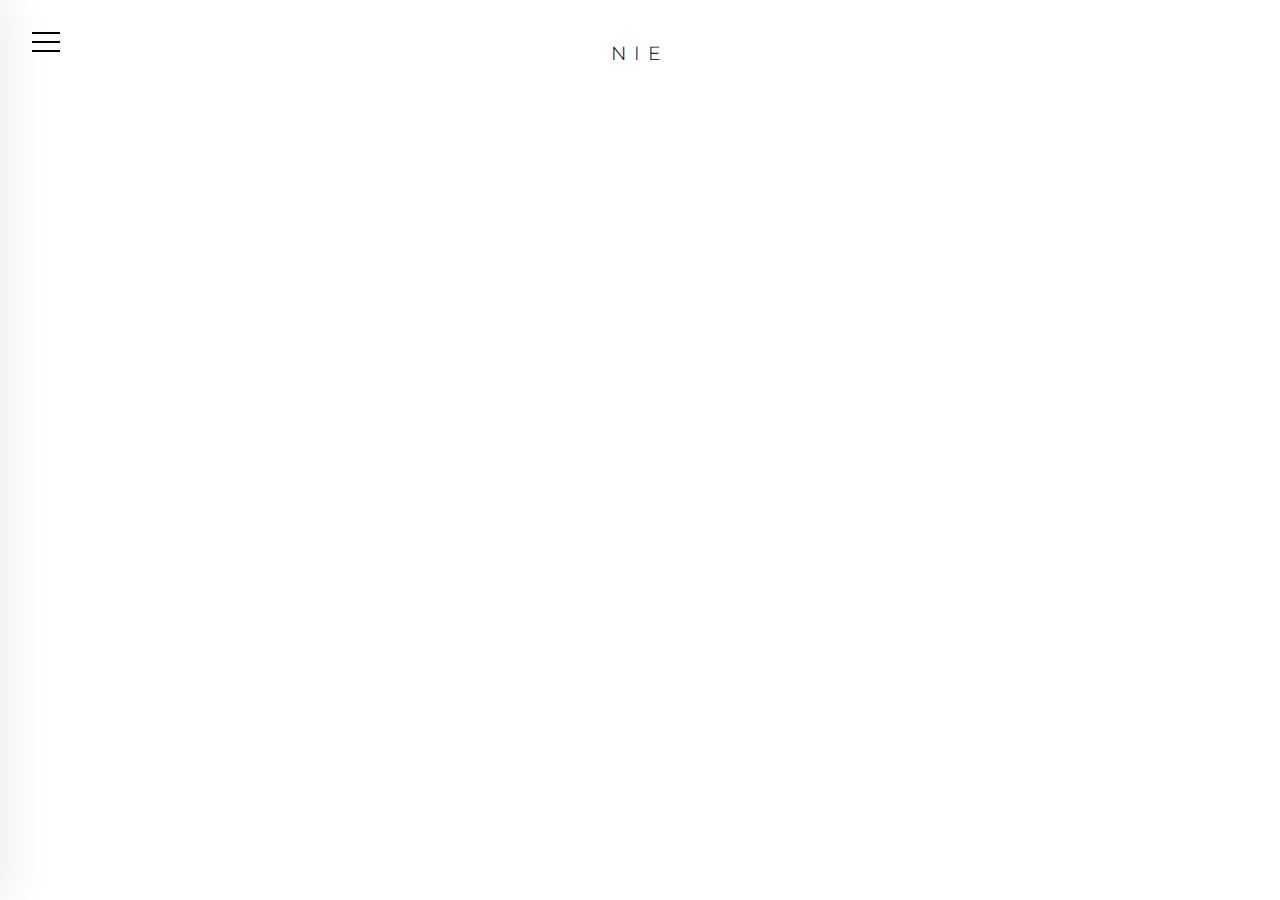
==== index.html @ 6de10604 "Add files via upload" ====
<!DOCTYPE html>
<html lang="en">
<head>
    <meta charset="UTF-8">
    <meta name="viewport" content="width=device-width, initial-scale=1.0">
    <title>NIE</title>
    <link rel="stylesheet" href="styles.css">
    <link rel="preconnect" href="https://fonts.googleapis.com">
    <link rel="preconnect" href="https://fonts.gstatic.com" crossorigin>
    <link href="https://fonts.googleapis.com/css2?family=Montserrat:wght@200;300;400&display=swap" rel="stylesheet">
</head>
<body class="home-page">
    <div class="burger-menu">
        <div class="burger-icon">
            <span></span>
            <span></span>
            <span></span>
        </div>
    </div>

    <nav class="side-menu">
        <div class="menu-items">
            <a href="index.html" class="active">Home</a>
            <a href="products.html">Collection</a>
            <a href="contact.html">Contact</a>
        </div>
    </nav>

    <main class="landing">
        <div class="brand">
            <h1>NIE</h1>
            <p>Curated Essentials</p>
            <a href="products.html" class="view-collection">View Collection</a>
        </div>
    </main>

    <div class="page-title">NIE</div>

    <script src="navigation.js"></script>
    <script src="cursor.js"></script>
</body>
</html>
---- styles.css ----
/* Base Styles */
:root {
    --background-color: #ffffff;
    --text-color: #000000;
    --grey-light: #f8f8f8;
    --grey-medium: #e0e0e0;
    --grey-dark: #333333;
    --transition: all 0.3s cubic-bezier(0.4, 0, 0.2, 1);
    --spacing: clamp(1rem, 5vw, 2rem);
    --header-height: 60px;
}

* {
    margin: 0;
    padding: 0;
    box-sizing: border-box;
}

body {
    font-family: 'Montserrat', sans-serif;
    line-height: 1.6;
    background-color: var(--background-color);
    color: var(--text-color);
    overflow-x: hidden;
}

/* Burger Menu */
.burger-menu {
    position: fixed;
    top: 1.5rem;
    left: 1.5rem;
    z-index: 1000;
    mix-blend-mode: difference;
    padding: 0.5rem;
}

.burger-icon {
    width: 28px;
    height: 20px;
    position: relative;
    cursor: pointer;
}

.burger-icon span {
    display: block;
    position: absolute;
    height: 2px;
    width: 100%;
    background: #fff;
    transition: var(--transition);
}

.burger-icon span:first-child { top: 0; }
.burger-icon span:nth-child(2) { top: 9px; }
.burger-icon span:last-child { bottom: 0; }

.burger-icon.active span:first-child {
    transform: rotate(45deg) translate(6px, 6px);
}

.burger-icon.active span:nth-child(2) {
    opacity: 0;
}

.burger-icon.active span:last-child {
    transform: rotate(-45deg) translate(6px, -6px);
}

/* Side Menu */
.side-menu {
    position: fixed;
    left: 0;
    top: 0;
    width: min(100vw, 300px);
    height: 100vh;
    background: var(--background-color);
    padding: calc(var(--header-height) + var(--spacing)) var(--spacing) var(--spacing);
    transform: translateX(-100%);
    transition: var(--transition);
    z-index: 999;
    box-shadow: 0 0 50px rgba(0,0,0,0.1);
}

.side-menu.active {
    transform: translateX(0);
    box-shadow: 0 0 50px rgba(0,0,0,0.1);
}

.menu-items {
    display: flex;
    flex-direction: column;
    gap: calc(var(--spacing) * 1.5);
}

.menu-items a {
    text-decoration: none;
    color: var(--text-color);
    font-size: 1rem;
    font-weight: 300;
    letter-spacing: 2px;
    text-transform: uppercase;
    transition: var(--transition);
    opacity: 0.7;
}

.menu-items a:hover,
.menu-items a.active {
    opacity: 1;
    padding-left: 10px;
}

/* Landing Page */
.landing {
    height: 100vh;
    display: flex;
    align-items: center;
    padding-left: 15vw;
    position: relative;
}

.brand {
    position: relative;
}

.brand h1 {
    font-size: clamp(3rem, 15vw, 8rem);
    font-weight: 200;
    letter-spacing: 0.5rem;
    margin-bottom: 1rem;
    line-height: 1;
}

.brand p {
    font-size: clamp(0.875rem, 2vw, 1rem);
    letter-spacing: 0.25rem;
    color: var(--grey-dark);
    font-weight: 300;
    text-transform: uppercase;
}

/* Products Grid */
.products-grid {
    max-width: 1800px;
    margin: 0 auto;
    padding: var(--spacing);
    display: grid;
    grid-template-columns: repeat(auto-fill, minmax(280px, 1fr));
    gap: 2rem;
}

.product-card {
    background: var(--grey-light);
    overflow: hidden;
    transition: var(--transition);
    position: relative;
}

.product-card img {
    width: 100%;
    aspect-ratio: 1;
    object-fit: cover;
    transition: var(--transition);
}

.product-card:hover img {
    transform: scale(1.05);
}

.product-info {
    padding: calc(var(--spacing) * 0.75);
    background: var(--background-color);
    display: flex;
    justify-content: space-between;
    align-items: flex-start;
}

.product-info h3 {
    font-weight: 300;
    font-size: 0.875rem;
    color: var(--text-color);
    margin-bottom: 0.5rem;
    line-height: 1.4;
}

.price-info {
    text-align: right;
}

.price {
    font-weight: 400;
    letter-spacing: 1px;
    display: block;
    margin-bottom: 0.25rem;
}

.sold {
    color: var(--grey-dark);
    font-size: 0.75rem;
    font-weight: 300;
}

/* Loading & Error States */
.loading,
.error {
    text-align: center;
    padding: calc(var(--spacing) * 2);
    color: var(--grey-dark);
    font-weight: 300;
    letter-spacing: 1px;
}

.error-link {
    display: inline-block;
    margin-top: var(--spacing);
    padding: 0.8rem 2rem;
    background: var(--text-color);
    color: var(--background-color);
    text-decoration: none;
    font-weight: 400;
    letter-spacing: 1px;
    transition: var(--transition);
}

.error-link:hover {
    opacity: 0.8;
}

/* Mobile Styles */
@media (max-width: 768px) {
    :root {
        --header-height: 50px;
        --spacing: 0.75rem;
    }

    .products-grid {
        grid-template-columns: repeat(2, 1fr);
        gap: var(--spacing);
        padding: var(--spacing);
        width: 100%;
    }

    .product-card {
        width: 100%;
    }

    .product-info {
        padding: 0.75rem;
    }

    .product-info h3 {
        font-size: 0.75rem;
        margin-bottom: 0.25rem;
    }

    .price {
        font-size: 0.8rem;
    }

    .sold {
        font-size: 0.65rem;
    }
}

@media (max-width: 480px) {
    :root {
        --spacing: 0.5rem;
    }

    .products-grid {
        padding: var(--spacing);
        gap: var(--spacing);
    }

    .product-info {
        padding: 0.5rem;
    }

    /* Keep two columns even on smallest screens */
    .products-grid {
        grid-template-columns: repeat(2, 1fr);
    }
}

/* Add this to ensure full width on iOS devices */
@supports (-webkit-touch-callout: none) {
    .products-grid {
        width: 100%;
        max-width: 100%;
    }
}

/* Collection Page Styles */
.collection-page {
    min-height: 100vh;
    padding-top: calc(var(--header-height) + var(--spacing) * 2);
}

.products-grid {
    max-width: 1800px;
    margin: 0 auto;
    padding: var(--spacing);
    display: grid;
    grid-template-columns: repeat(auto-fill, minmax(280px, 1fr));
    gap: 2rem;
}

.product-card {
    background: var(--background-color);
    transition: var(--transition);
    display: flex;
    flex-direction: column;
}

.product-card a {
    text-decoration: none;
    color: inherit;
    display: flex;
    flex-direction: column;
    height: 100%;
}

.product-card img {
    width: 100%;
    aspect-ratio: 1;
    object-fit: cover;
    display: block;
}

.product-info {
    padding: 1.25rem;
    display: flex;
    justify-content: space-between;
    align-items: flex-start;
    gap: 1rem;
    border-top: 1px solid var(--grey-light);
    flex: 1;
}

.product-details {
    flex: 1;
    min-width: 0; /* Prevents text overflow */
}

.product-info h3 {
    font-weight: 300;
    font-size: 0.9rem;
    margin-bottom: 0.5rem;
    line-height: 1.4;
    overflow: hidden;
    text-overflow: ellipsis;
    display: -webkit-box;
    -webkit-line-clamp: 2;
    line-clamp: 2;
    -webkit-box-orient: vertical;
}

.price-info {
    text-align: right;
    white-space: nowrap;
}

.price {
    font-weight: 400;
    display: block;
    margin-bottom: 0.25rem;
}

.sold {
    color: var(--grey-dark);
    font-size: 0.75rem;
}

/* Contact Page Styles */
.contact-page {
    min-height: 100vh;
    display: flex;
    align-items: center;
    justify-content: center;
    padding: calc(var(--header-height) * 2) var(--spacing) var(--spacing);
}

.contact-content {
    max-width: 800px;
    width: 100%;
    text-align: center;
}

.contact-content h1 {
    font-size: clamp(1.5rem, 5vw, 2.5rem);
    font-weight: 200;
    letter-spacing: 0.5rem;
    margin-bottom: clamp(2rem, 8vw, 4rem);
    text-transform: uppercase;
}

.contact-methods {
    display: grid;
    grid-template-columns: repeat(auto-fit, minmax(250px, 1fr));
    gap: clamp(1.5rem, 5vw, 2.5rem);
    padding: 0 var(--spacing);
}

.contact-method {
    padding: clamp(1.5rem, 5vw, 2.5rem);
    background: var(--grey-light);
    transition: var(--transition);
    border-radius: 2px;
    transition: transform 0.3s ease, background-color 0.3s ease;
}

.contact-method:hover {
    transform: translateY(-5px);
    box-shadow: 0 5px 15px rgba(0,0,0,0.1);
    background-color: var(--grey-medium);
}

.contact-method h2 {
    font-size: 1.2rem;
    font-weight: 300;
    margin-bottom: 1rem;
    letter-spacing: 2px;
}

.contact-method p {
    font-size: 1.1rem;
    color: var(--grey-dark);
    font-weight: 400;
}

.store-link {
    display: inline-block;
    padding: 0.8rem 2rem;
    background: var(--text-color);
    color: var(--background-color);
    text-decoration: none;
    font-weight: 300;
    letter-spacing: 1px;
    transition: var(--transition);
    position: relative;
    overflow: hidden;
}

.store-link::after {
    content: '';
    position: absolute;
    bottom: 0;
    left: 0;
    width: 100%;
    height: 1px;
    background-color: currentColor;
    transform: scaleX(0);
    transform-origin: right;
    transition: transform 0.3s ease;
}

.store-link:hover::after {
    transform: scaleX(1);
    transform-origin: left;
}

.store-link:hover {
    opacity: 0.8;
    transform: translateY(-2px);
}

/* Touch Device Optimizations */
@media (hover: none) {
    .product-card:hover {
        transform: none;
        box-shadow: none;
    }

    .contact-method:hover {
        transform: none;
        box-shadow: none;
    }

    .store-link:hover {
        transform: none;
    }

    .custom-cursor {
        display: none;
    }
}

/* Page Titles */
.page-title {
    position: fixed;
    top: calc(var(--header-height) / 2);
    left: 50%;
    transform: translateX(-50%);
    font-size: 1.2rem;
    font-weight: 300;
    letter-spacing: 0.5rem;
    text-transform: uppercase;
    color: var(--text-color);
    background-color: var(--background-color);
    padding: 0.5rem 1rem;
    z-index: 100;
    pointer-events: none;
}

/* Subtle hover effects */
.product-card {
    transition: transform 0.3s ease, opacity 0.3s ease;
}

.product-card:hover {
    opacity: 0.95;
}

.product-card img {
    transition: transform 0.5s ease;
}

.product-card:hover img {
    transform: scale(1.03);
}

/* Add smooth page transitions */
main {
    opacity: 0;
    animation: fadeIn 0.5s ease forwards;
}

@keyframes fadeIn {
    from { opacity: 0; transform: translateY(10px); }
    to { opacity: 1; transform: translateY(0); }
}

.view-collection {
    display: inline-block;
    margin-top: 2rem;
    padding: 1rem 2rem;
    border: 1px solid var(--text-color);
    color: var(--text-color);
    text-decoration: none;
    text-transform: uppercase;
    letter-spacing: 2px;
    font-size: 0.9rem;
    font-weight: 300;
    transition: var(--transition);
}

.view-collection:hover {
    background-color: var(--text-color);
    color: var(--background-color);
}

@media (max-width: 768px) {
    .view-collection {
        padding: 0.8rem 1.5rem;
        font-size: 0.8rem;
        margin-top: 1.5rem;
    }
}
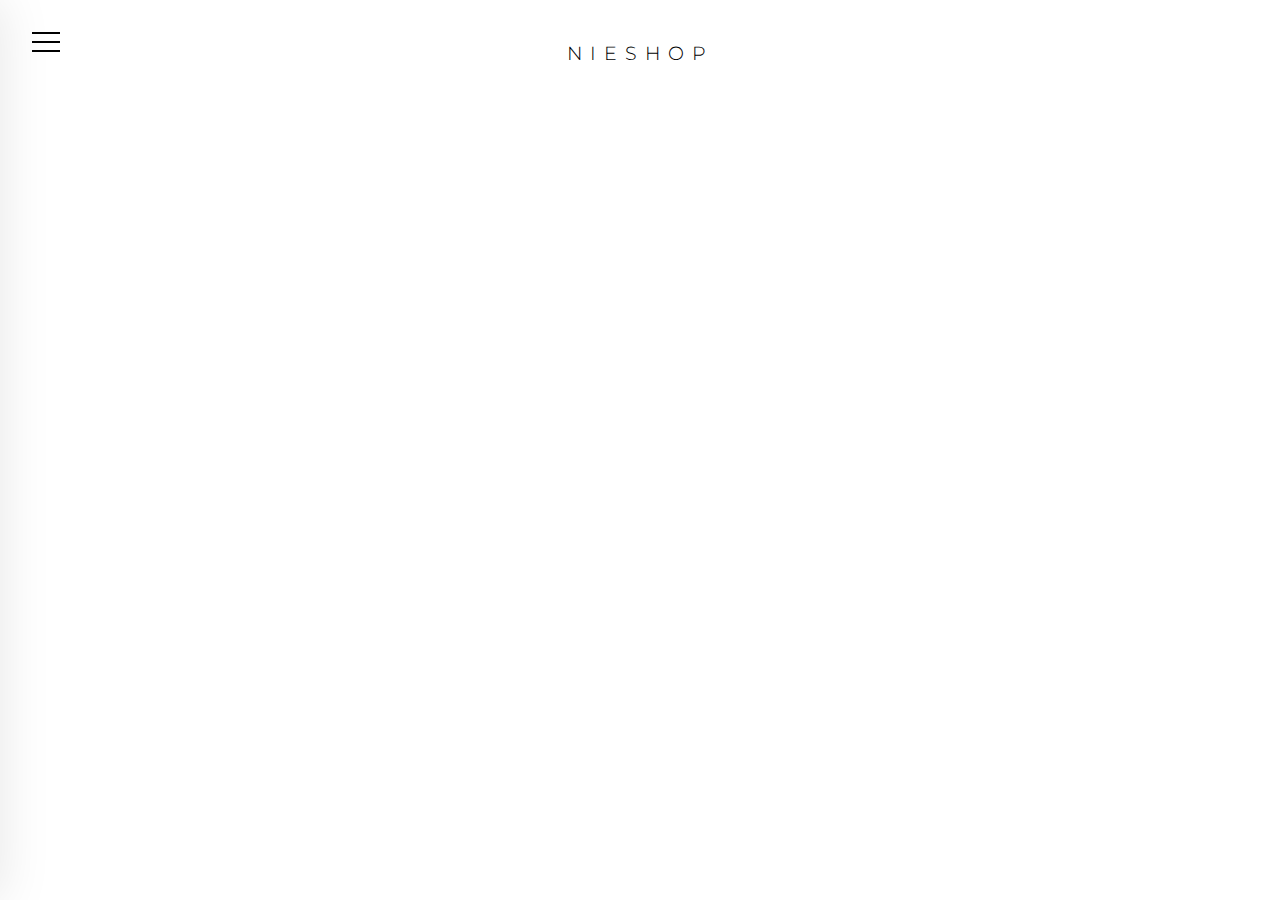
==== commit e5b8148e: "Add files via upload" ====
--- a/index.html
+++ b/index.html
@@ -3,7 +3,7 @@
 <head>
     <meta charset="UTF-8">
     <meta name="viewport" content="width=device-width, initial-scale=1.0">
-    <title>NIE</title>
+    <title>NIESHOP</title>
     <link rel="stylesheet" href="styles.css">
     <link rel="preconnect" href="https://fonts.googleapis.com">
     <link rel="preconnect" href="https://fonts.gstatic.com" crossorigin>
@@ -28,13 +28,13 @@
 
     <main class="landing">
         <div class="brand">
-            <h1>NIE</h1>
+            <h1>NIESHOP</h1>
             <p>Curated Essentials</p>
             <a href="products.html" class="view-collection">View Collection</a>
         </div>
     </main>
 
-    <div class="page-title">NIE</div>
+    <div class="page-title">NIESHOP</div>
 
     <script src="navigation.js"></script>
     <script src="cursor.js"></script>
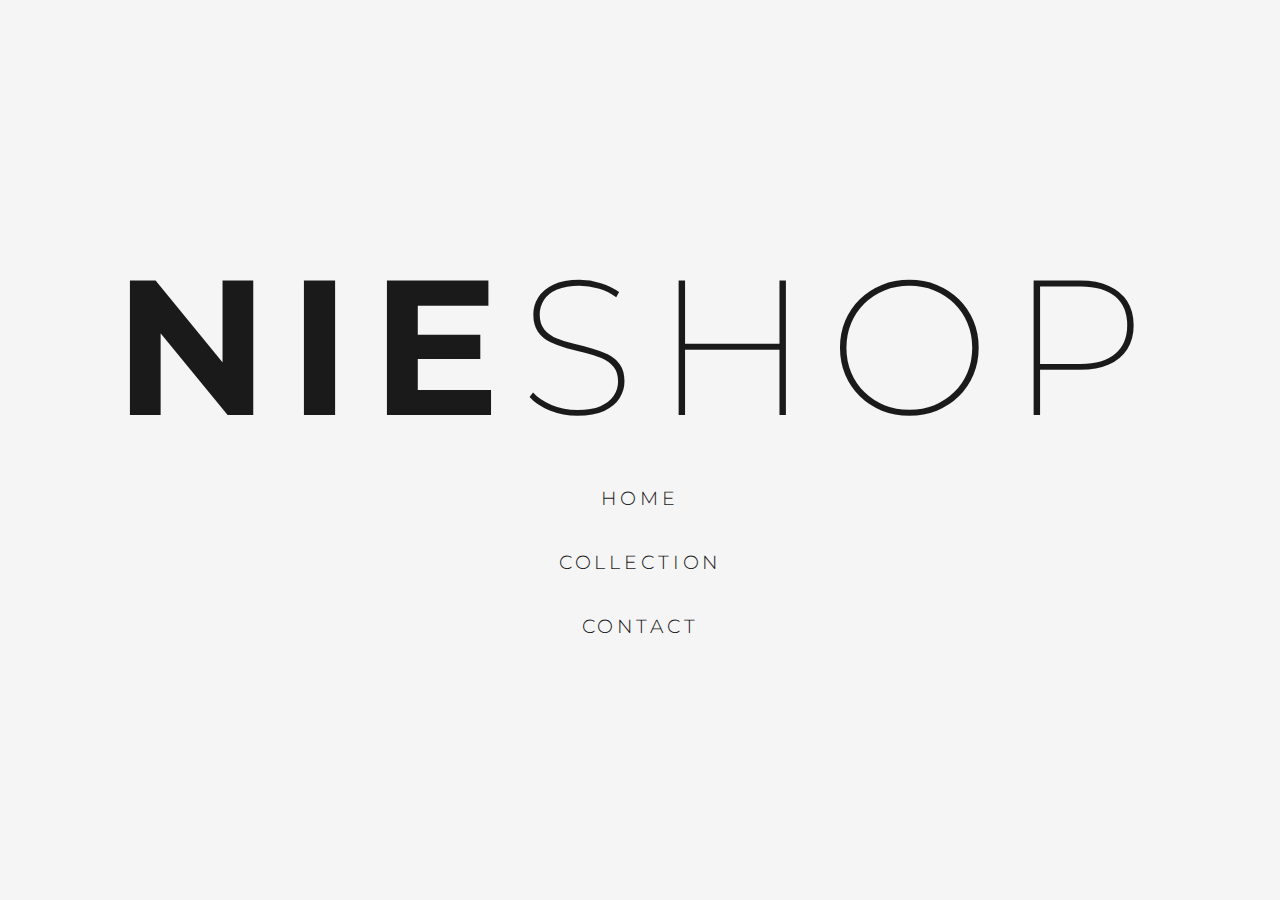
==== commit a4701a4e: "Add files via upload" ====
--- a/index.html
+++ b/index.html
@@ -7,36 +7,17 @@
     <link rel="stylesheet" href="styles.css">
     <link rel="preconnect" href="https://fonts.googleapis.com">
     <link rel="preconnect" href="https://fonts.gstatic.com" crossorigin>
-    <link href="https://fonts.googleapis.com/css2?family=Montserrat:wght@200;300;400&display=swap" rel="stylesheet">
+    <link href="https://fonts.googleapis.com/css2?family=Montserrat:wght@200;300;400;700;900&display=swap" rel="stylesheet">
 </head>
 <body class="home-page">
-    <div class="burger-menu">
-        <div class="burger-icon">
-            <span></span>
-            <span></span>
-            <span></span>
-        </div>
-    </div>
-
-    <nav class="side-menu">
-        <div class="menu-items">
-            <a href="index.html" class="active">Home</a>
-            <a href="products.html">Collection</a>
-            <a href="contact.html">Contact</a>
-        </div>
-    </nav>
-
-    <main class="landing">
-        <div class="brand">
-            <h1>NIESHOP</h1>
-            <p>Curated Essentials</p>
-            <a href="products.html" class="view-collection">View Collection</a>
-        </div>
+    <main class="center-content">
+        <h1 class="main-title">NIE<span>SHOP</span></h1>
+        
+        <nav class="main-nav">
+            <a href="index.html">HOME</a>
+            <a href="products.html">COLLECTION</a>
+            <a href="contact.html">CONTACT</a>
+        </nav>
     </main>
-
-    <div class="page-title">NIESHOP</div>
-
-    <script src="navigation.js"></script>
-    <script src="cursor.js"></script>
 </body>
 </html> --- a/styles.css
+++ b/styles.css
@@ -1,15 +1,12 @@
+:root {
+    --background-color: #f5f5f5;
+    --text-color: #1a1a1a;
+    --accent-color: #8b8b8b;
+    --transition: all 0.3s cubic-bezier(0.4, 0, 0.2, 1);
+    --font-sans: 'Montserrat', sans-serif;
+}
+
 /* Base Styles */
-:root {
-    --background-color: #ffffff;
-    --text-color: #000000;
-    --grey-light: #f8f8f8;
-    --grey-medium: #e0e0e0;
-    --grey-dark: #333333;
-    --transition: all 0.3s cubic-bezier(0.4, 0, 0.2, 1);
-    --spacing: clamp(1rem, 5vw, 2rem);
-    --header-height: 60px;
-}
-
 * {
     margin: 0;
     padding: 0;
@@ -17,142 +14,296 @@
 }
 
 body {
-    font-family: 'Montserrat', sans-serif;
-    line-height: 1.6;
+    font-family: var(--font-sans);
     background-color: var(--background-color);
     color: var(--text-color);
-    overflow-x: hidden;
-}
-
-/* Burger Menu */
-.burger-menu {
+    position: relative;
+    overflow-y: auto;
+    min-height: 100vh;
+}
+
+.noise-overlay {
     position: fixed;
-    top: 1.5rem;
-    left: 1.5rem;
-    z-index: 1000;
-    mix-blend-mode: difference;
-    padding: 0.5rem;
-}
-
-.burger-icon {
-    width: 28px;
-    height: 20px;
-    position: relative;
-    cursor: pointer;
-}
-
-.burger-icon span {
-    display: block;
-    position: absolute;
-    height: 2px;
-    width: 100%;
-    background: #fff;
-    transition: var(--transition);
-}
-
-.burger-icon span:first-child { top: 0; }
-.burger-icon span:nth-child(2) { top: 9px; }
-.burger-icon span:last-child { bottom: 0; }
-
-.burger-icon.active span:first-child {
-    transform: rotate(45deg) translate(6px, 6px);
-}
-
-.burger-icon.active span:nth-child(2) {
-    opacity: 0;
-}
-
-.burger-icon.active span:last-child {
-    transform: rotate(-45deg) translate(6px, -6px);
-}
-
-/* Side Menu */
-.side-menu {
-    position: fixed;
+    top: 0;
     left: 0;
-    top: 0;
-    width: min(100vw, 300px);
+    right: 0;
+    bottom: 0;
+    background-image: url('[data-uri]* your noise texture base64 */');
+    opacity: 0.03;
+    pointer-events: none;
+    z-index: 1;
+}
+
+/* Centered Layout */
+.centered-layout {
+    display: flex;
+    flex-direction: column;
+    justify-content: center;
+    align-items: center;
     height: 100vh;
-    background: var(--background-color);
-    padding: calc(var(--header-height) + var(--spacing)) var(--spacing) var(--spacing);
-    transform: translateX(-100%);
-    transition: var(--transition);
-    z-index: 999;
-    box-shadow: 0 0 50px rgba(0,0,0,0.1);
-}
-
-.side-menu.active {
-    transform: translateX(0);
-    box-shadow: 0 0 50px rgba(0,0,0,0.1);
-}
-
-.menu-items {
-    display: flex;
-    flex-direction: column;
-    gap: calc(var(--spacing) * 1.5);
-}
-
-.menu-items a {
-    text-decoration: none;
-    color: var(--text-color);
-    font-size: 1rem;
-    font-weight: 300;
-    letter-spacing: 2px;
-    text-transform: uppercase;
-    transition: var(--transition);
-    opacity: 0.7;
-}
-
-.menu-items a:hover,
-.menu-items a.active {
-    opacity: 1;
-    padding-left: 10px;
-}
-
-/* Landing Page */
-.landing {
-    height: 100vh;
-    display: flex;
-    align-items: center;
-    padding-left: 15vw;
-    position: relative;
-}
-
-.brand {
-    position: relative;
-}
-
-.brand h1 {
-    font-size: clamp(3rem, 15vw, 8rem);
-    font-weight: 200;
-    letter-spacing: 0.5rem;
+    padding: 2rem;
+}
+
+/* Main Menu */
+.main-menu {
+    text-align: center;
+    animation: fadeIn 1s ease-out;
+    padding: 0 1rem;
+}
+
+.brand-name {
+    font-size: clamp(4rem, 15vw, 12rem);
+    font-weight: 700;
+    letter-spacing: 0.1em;
     margin-bottom: 1rem;
     line-height: 1;
 }
 
-.brand p {
-    font-size: clamp(0.875rem, 2vw, 1rem);
-    letter-spacing: 0.25rem;
-    color: var(--grey-dark);
+.menu-items {
+    display: flex;
+    flex-direction: column;
+    gap: 1rem;
+    margin-top: 2rem;
+}
+
+.menu-items a {
+    color: var(--text-color);
+    text-decoration: none;
+    font-size: clamp(0.9rem, 2.5vw, 1.2rem);
+    letter-spacing: 0.2em;
     font-weight: 300;
     text-transform: uppercase;
-}
-
-/* Products Grid */
+    transition: var(--transition);
+    position: relative;
+    padding: 0.75rem;
+}
+
+.menu-items a::after {
+    content: '';
+    position: absolute;
+    bottom: 0;
+    left: 50%;
+    width: 0;
+    height: 1px;
+    background-color: var(--text-color);
+    transition: var(--transition);
+    transform: translateX(-50%);
+}
+
+.menu-items a:hover::after {
+    width: 100%;
+}
+
+/* Social Links */
+.social-links {
+    position: fixed;
+    bottom: 2rem;
+    left: 50%;
+    transform: translateX(-50%);
+    font-size: 0.9rem;
+    letter-spacing: 0.2em;
+    opacity: 0.7;
+    animation: fadeInSocial 1s ease-out 0.5s backwards;
+    text-align: center;
+    width: auto;
+    white-space: nowrap;
+}
+
+/* Add new animation specifically for social links */
+@keyframes fadeInSocial {
+    from {
+        opacity: 0;
+        transform: translateX(-50%) translateY(20px);
+    }
+    to {
+        opacity: 0.7;
+        transform: translateX(-50%) translateY(0);
+    }
+}
+
+.social-links a {
+    color: var(--text-color);
+    text-decoration: none;
+    transition: var(--transition);
+    padding: 0 1rem;
+}
+
+.social-links a:hover {
+    opacity: 1;
+}
+
+.separator {
+    color: var(--accent-color);
+}
+
+/* Animations */
+@keyframes fadeIn {
+    from {
+        opacity: 0;
+        transform: translateY(20px);
+    }
+    to {
+        opacity: 1;
+        transform: translateY(0);
+    }
+}
+
+/* Mobile Responsive */
+@media (max-width: 768px) {
+    .brand-name {
+        font-size: clamp(3rem, 12vw, 4rem);
+        margin-bottom: 0.5rem;
+    }
+
+    .menu-items {
+        gap: 0.75rem;
+        margin-top: 1.5rem;
+    }
+
+    .menu-items a {
+        font-size: 1rem;
+        padding: 0.5rem;
+    }
+
+    .social-links {
+        padding: 0 1rem;
+        font-size: 0.8rem;
+        bottom: 1rem;
+        width: 100%;
+        text-align: center;
+    }
+}
+
+@media (max-width: 480px) {
+    .brand-name {
+        font-size: clamp(2.5rem, 10vw, 3rem);
+    }
+
+    .menu-items a {
+        font-size: 0.9rem;
+    }
+
+    .social-links {
+        font-size: 0.75rem;
+    }
+
+    .social-links a {
+        padding: 0 0.5rem;
+    }
+}
+
+/* Add better touch area for mobile */
+@media (hover: none) {
+    .menu-items a {
+        padding: 0.75rem;
+    }
+
+    .header-nav a {
+        padding: 0.5rem;
+    }
+
+    .store-link {
+        padding: 1rem 1.5rem;
+    }
+}
+
+/* Products Page Header */
+.products-header {
+    position: fixed;
+    top: 0;
+    left: 0;
+    width: 100%;
+    padding: 1.5rem 1rem;
+    display: flex;
+    flex-direction: column;
+    align-items: center;
+    gap: 1rem;
+    z-index: 10;
+    background: var(--background-color);
+}
+
+.products-header .brand-name {
+    font-size: clamp(1.2rem, 2.5vw, 1.8rem);
+    font-weight: 700;
+    text-decoration: none;
+    color: var(--text-color);
+    letter-spacing: 0.1em;
+}
+
+.header-nav {
+    display: flex;
+    gap: 2rem;
+    justify-content: center;
+}
+
+.header-nav a {
+    color: var(--text-color);
+    text-decoration: none;
+    font-size: 1rem;
+    letter-spacing: 0.2em;
+    font-weight: 300;
+    text-transform: uppercase;
+    transition: var(--transition);
+    position: relative;
+    opacity: 0.7;
+    padding: 0.5rem 1rem;
+}
+
+.header-nav a:hover,
+.header-nav a.active {
+    opacity: 1;
+}
+
+.header-nav a::after {
+    content: '';
+    position: absolute;
+    bottom: -5px;
+    left: 0;
+    width: 100%;
+    height: 1px;
+    background-color: var(--text-color);
+    transform: scaleX(0);
+    transition: var(--transition);
+}
+
+.header-nav a:hover::after,
+.header-nav a.active::after {
+    transform: scaleX(1);
+}
+
+/* Products Grid Layout */
+.products-page {
+    padding: 120px 5vw 2rem 5vw;
+    min-height: 100vh;
+    overflow-y: auto;
+}
+
 .products-grid {
+    display: grid;
+    grid-template-columns: repeat(3, 1fr);
+    gap: 2rem;
     max-width: 1800px;
     margin: 0 auto;
-    padding: var(--spacing);
-    display: grid;
-    grid-template-columns: repeat(auto-fill, minmax(280px, 1fr));
-    gap: 2rem;
+    width: 100%;
 }
 
 .product-card {
-    background: var(--grey-light);
+    position: relative;
+    background: var(--background-color);
+    transition: var(--transition);
+    aspect-ratio: 1/1.3;
+    display: flex;
+    flex-direction: column;
+    width: 100%;
     overflow: hidden;
-    transition: var(--transition);
-    position: relative;
+}
+
+.product-card a {
+    text-decoration: none;
+    color: var(--text-color);
+    height: 100%;
+    display: flex;
+    flex-direction: column;
 }
 
 .product-card img {
@@ -162,396 +313,445 @@
     transition: var(--transition);
 }
 
-.product-card:hover img {
-    transform: scale(1.05);
-}
-
 .product-info {
-    padding: calc(var(--spacing) * 0.75);
-    background: var(--background-color);
+    padding: 0.75rem;
     display: flex;
     justify-content: space-between;
-    align-items: flex-start;
-}
-
-.product-info h3 {
+    width: 100%;
+    gap: 1rem;
+}
+
+.product-details {
+    flex: 1;
+    min-width: 0;
+}
+
+.product-details h3 {
     font-weight: 300;
-    font-size: 0.875rem;
-    color: var(--text-color);
+    font-size: 0.9rem;
+    letter-spacing: 0.05em;
     margin-bottom: 0.5rem;
     line-height: 1.4;
+    display: -webkit-box;
+    -webkit-line-clamp: 2;
+    -webkit-box-orient: vertical;
+    overflow: hidden;
+    word-break: break-word;
 }
 
 .price-info {
     text-align: right;
+    flex-shrink: 0;
+    min-width: fit-content;
 }
 
 .price {
     font-weight: 400;
-    letter-spacing: 1px;
+    font-size: 0.9rem;
+    letter-spacing: 0.05em;
+    white-space: nowrap;
+}
+
+.sold {
     display: block;
-    margin-bottom: 0.25rem;
-}
-
-.sold {
-    color: var(--grey-dark);
-    font-size: 0.75rem;
-    font-weight: 300;
-}
-
-/* Loading & Error States */
-.loading,
+    font-size: 0.8rem;
+    color: var(--accent-color);
+    margin-top: 0.25rem;
+    white-space: nowrap;
+}
+
+/* Loading State */
+.loading {
+    text-align: center;
+    padding: 4rem;
+    font-size: 1rem;
+    letter-spacing: 0.2em;
+    color: var(--accent-color);
+}
+
+/* Error State */
 .error {
     text-align: center;
-    padding: calc(var(--spacing) * 2);
-    color: var(--grey-dark);
-    font-weight: 300;
-    letter-spacing: 1px;
+    padding: 4rem;
+}
+
+.error p {
+    font-size: 1rem;
+    letter-spacing: 0.1em;
+    color: var(--accent-color);
+    margin-bottom: 2rem;
 }
 
 .error-link {
     display: inline-block;
-    margin-top: var(--spacing);
-    padding: 0.8rem 2rem;
+    padding: 1rem 2rem;
+    border: 1px solid var(--text-color);
+    color: var(--text-color);
+    text-decoration: none;
+    font-size: 0.9rem;
+    letter-spacing: 0.2em;
+    transition: var(--transition);
+}
+
+.error-link:hover {
     background: var(--text-color);
     color: var(--background-color);
-    text-decoration: none;
-    font-weight: 400;
-    letter-spacing: 1px;
-    transition: var(--transition);
-}
-
-.error-link:hover {
-    opacity: 0.8;
-}
-
-/* Mobile Styles */
+}
+
+/* Mobile Responsive Adjustments */
 @media (max-width: 768px) {
-    :root {
-        --header-height: 50px;
-        --spacing: 0.75rem;
+    .products-page {
+        padding: 70px 4vw 1rem 4vw;
+        height: 100vh;
+        overflow: auto;
+        scroll-snap-type: y mandatory;
+        -webkit-overflow-scrolling: touch;
     }
 
     .products-grid {
-        grid-template-columns: repeat(2, 1fr);
-        gap: var(--spacing);
-        padding: var(--spacing);
+        display: flex;
+        flex-direction: column;
+        gap: 0;
+    }
+
+    .product-card {
+        scroll-snap-align: start;
+        scroll-snap-stop: always;
+        height: calc(100vh - 70px);
+        aspect-ratio: auto;
+        margin-bottom: 0;
+    }
+
+    .product-card a {
+        height: 100%;
+    }
+
+    .product-card img {
+        height: 75%;
         width: 100%;
-    }
-
-    .product-card {
-        width: 100%;
+        object-fit: cover;
+    }
+
+    .product-info {
+        height: 25%;
+        padding: 1rem;
+        align-items: flex-start;
+    }
+
+    .product-details h3 {
+        font-size: 1rem;
+        margin-bottom: 0.5rem;
+    }
+
+    .price {
+        font-size: 1rem;
+    }
+
+    .sold {
+        font-size: 0.9rem;
+    }
+}
+
+@media (max-width: 480px) {
+    .products-page {
+        padding: 70px 3vw 0 3vw;
     }
 
     .product-info {
         padding: 0.75rem;
     }
 
-    .product-info h3 {
-        font-size: 0.75rem;
-        margin-bottom: 0.25rem;
+    .product-details h3 {
+        font-size: 0.9rem;
     }
 
     .price {
+        font-size: 0.9rem;
+    }
+
+    .sold {
         font-size: 0.8rem;
     }
-
-    .sold {
-        font-size: 0.65rem;
-    }
-}
-
-@media (max-width: 480px) {
-    :root {
-        --spacing: 0.5rem;
-    }
-
+}
+
+/* Touch Device Optimizations */
+@media (hover: none) {
     .products-grid {
-        padding: var(--spacing);
-        gap: var(--spacing);
-    }
-
-    .product-info {
-        padding: 0.5rem;
-    }
-
-    /* Keep two columns even on smallest screens */
+        scrollbar-width: none;
+        -ms-overflow-style: none;
+    }
+
+    .products-grid::-webkit-scrollbar {
+        display: none;
+    }
+
+    .product-card {
+        transform: translateZ(0);
+        -webkit-tap-highlight-color: transparent;
+    }
+
+    .product-card:active {
+        opacity: 0.8;
+    }
+}
+
+/* Dynamic grid for larger screens */
+@media (min-width: 769px) {
     .products-grid {
-        grid-template-columns: repeat(2, 1fr);
-    }
-}
-
-/* Add this to ensure full width on iOS devices */
-@supports (-webkit-touch-callout: none) {
-    .products-grid {
-        width: 100%;
-        max-width: 100%;
-    }
-}
-
-/* Collection Page Styles */
-.collection-page {
-    min-height: 100vh;
-    padding-top: calc(var(--header-height) + var(--spacing) * 2);
-}
-
-.products-grid {
-    max-width: 1800px;
-    margin: 0 auto;
-    padding: var(--spacing);
-    display: grid;
-    grid-template-columns: repeat(auto-fill, minmax(280px, 1fr));
-    gap: 2rem;
-}
-
-.product-card {
-    background: var(--background-color);
-    transition: var(--transition);
-    display: flex;
-    flex-direction: column;
-}
-
-.product-card a {
-    text-decoration: none;
-    color: inherit;
-    display: flex;
-    flex-direction: column;
-    height: 100%;
-}
-
-.product-card img {
-    width: 100%;
-    aspect-ratio: 1;
-    object-fit: cover;
-    display: block;
-}
-
-.product-info {
-    padding: 1.25rem;
-    display: flex;
-    justify-content: space-between;
-    align-items: flex-start;
-    gap: 1rem;
-    border-top: 1px solid var(--grey-light);
-    flex: 1;
-}
-
-.product-details {
-    flex: 1;
-    min-width: 0; /* Prevents text overflow */
-}
-
-.product-info h3 {
-    font-weight: 300;
-    font-size: 0.9rem;
-    margin-bottom: 0.5rem;
-    line-height: 1.4;
-    overflow: hidden;
-    text-overflow: ellipsis;
-    display: -webkit-box;
-    -webkit-line-clamp: 2;
-    line-clamp: 2;
-    -webkit-box-orient: vertical;
-}
-
-.price-info {
-    text-align: right;
-    white-space: nowrap;
-}
-
-.price {
-    font-weight: 400;
-    display: block;
-    margin-bottom: 0.25rem;
-}
-
-.sold {
-    color: var(--grey-dark);
-    font-size: 0.75rem;
+        grid-template-columns: repeat(auto-fit, minmax(300px, 1fr));
+    }
+
+    @media (min-width: 1200px) {
+        .products-grid {
+            grid-template-columns: repeat(auto-fit, minmax(350px, 1fr));
+        }
+    }
+
+    @media (min-width: 1600px) {
+        .products-grid {
+            grid-template-columns: repeat(auto-fit, minmax(400px, 1fr));
+        }
+    }
 }
 
 /* Contact Page Styles */
 .contact-page {
     min-height: 100vh;
     display: flex;
+    justify-content: center;
     align-items: center;
-    justify-content: center;
-    padding: calc(var(--header-height) * 2) var(--spacing) var(--spacing);
+    padding: 2rem;
+    position: relative;
 }
 
 .contact-content {
-    max-width: 800px;
-    width: 100%;
+    max-width: 1200px;
+    width: 100%;
+    display: flex;
+    flex-direction: column;
+    gap: 4rem;
+    animation: fadeIn 1s ease-out;
+}
+
+.contact-header {
     text-align: center;
 }
 
-.contact-content h1 {
-    font-size: clamp(1.5rem, 5vw, 2.5rem);
-    font-weight: 200;
-    letter-spacing: 0.5rem;
-    margin-bottom: clamp(2rem, 8vw, 4rem);
-    text-transform: uppercase;
+.contact-header .brand-name {
+    font-size: clamp(2rem, 8vw, 4rem);
+    font-weight: 700;
+    letter-spacing: 0.1em;
+    margin-bottom: 1rem;
 }
 
 .contact-methods {
     display: grid;
-    grid-template-columns: repeat(auto-fit, minmax(250px, 1fr));
-    gap: clamp(1.5rem, 5vw, 2.5rem);
-    padding: 0 var(--spacing);
+    grid-template-columns: repeat(auto-fit, minmax(300px, 1fr));
+    gap: 2rem;
 }
 
 .contact-method {
-    padding: clamp(1.5rem, 5vw, 2.5rem);
-    background: var(--grey-light);
-    transition: var(--transition);
-    border-radius: 2px;
-    transition: transform 0.3s ease, background-color 0.3s ease;
+    text-align: center;
+    padding: 3rem 2rem;
+    background: transparent;
+    border: 1px solid var(--accent-color);
+    transition: var(--transition);
 }
 
 .contact-method:hover {
     transform: translateY(-5px);
-    box-shadow: 0 5px 15px rgba(0,0,0,0.1);
-    background-color: var(--grey-medium);
 }
 
 .contact-method h2 {
     font-size: 1.2rem;
     font-weight: 300;
-    margin-bottom: 1rem;
-    letter-spacing: 2px;
+    letter-spacing: 0.2em;
+    margin-bottom: 2rem;
+    text-transform: uppercase;
 }
 
 .contact-method p {
     font-size: 1.1rem;
-    color: var(--grey-dark);
-    font-weight: 400;
-}
-
-.store-link {
+    letter-spacing: 0.1em;
+    line-height: 1.6;
+    margin-bottom: 2rem;
+}
+
+.contact-link {
     display: inline-block;
-    padding: 0.8rem 2rem;
+    padding: 1rem 2rem;
+    border: 1px solid var(--text-color);
+    color: var(--text-color);
+    text-decoration: none;
+    font-size: 0.9rem;
+    letter-spacing: 0.2em;
+    transition: var(--transition);
+    text-transform: uppercase;
+}
+
+.contact-link:hover {
     background: var(--text-color);
     color: var(--background-color);
+}
+
+/* Mobile Responsive Contact Page */
+@media (max-width: 768px) {
+    .contact-page {
+        padding: 4rem 1rem;
+    }
+
+    .contact-content {
+        gap: 3rem;
+    }
+
+    .contact-methods {
+        gap: 1.5rem;
+    }
+
+    .contact-method {
+        padding: 2rem 1.5rem;
+    }
+
+    .contact-method h2 {
+        font-size: 1rem;
+        margin-bottom: 1.5rem;
+    }
+
+    .contact-method p {
+        font-size: 0.9rem;
+        margin-bottom: 1.5rem;
+    }
+
+    .contact-link {
+        padding: 0.8rem 1.5rem;
+        font-size: 0.8rem;
+    }
+}
+
+@media (max-width: 480px) {
+    .contact-page {
+        padding: 3rem 1rem;
+    }
+
+    .contact-content {
+        gap: 2rem;
+    }
+
+    .contact-methods {
+        grid-template-columns: 1fr;
+    }
+
+    .contact-method {
+        padding: 1.5rem 1rem;
+    }
+}
+
+/* Touch device optimization for contact page */
+@media (hover: none) {
+    .contact-method {
+        transform: none;
+    }
+
+    .contact-method:active {
+        opacity: 0.8;
+    }
+
+    .contact-link {
+        padding: 1rem 2rem;
+    }
+}
+
+/* Home Page Specific Styles */
+.home-page {
+    height: 100vh;
+    display: flex;
+    justify-content: center;
+    align-items: center;
+    overflow: hidden;
+}
+
+.center-content {
+    text-align: center;
+    animation: fadeIn 1s ease-out;
+}
+
+.main-title {
+    font-size: clamp(4rem, 15vw, 12rem);
+    font-weight: 700;
+    letter-spacing: 0.1em;
+    margin-bottom: 2rem;
+    line-height: 1;
+}
+
+.main-title span {
+    font-weight: 200;
+}
+
+.main-nav {
+    display: flex;
+    flex-direction: column;
+    gap: 1rem;
+    margin-top: 2rem;
+}
+
+.main-nav a {
+    color: var(--text-color);
     text-decoration: none;
+    font-size: clamp(0.9rem, 2.5vw, 1.2rem);
+    letter-spacing: 0.2em;
     font-weight: 300;
-    letter-spacing: 1px;
+    text-transform: uppercase;
     transition: var(--transition);
     position: relative;
-    overflow: hidden;
-}
-
-.store-link::after {
+    padding: 0.75rem;
+}
+
+.main-nav a::after {
     content: '';
     position: absolute;
     bottom: 0;
-    left: 0;
-    width: 100%;
+    left: 50%;
+    width: 0;
     height: 1px;
-    background-color: currentColor;
-    transform: scaleX(0);
-    transform-origin: right;
-    transition: transform 0.3s ease;
-}
-
-.store-link:hover::after {
-    transform: scaleX(1);
-    transform-origin: left;
-}
-
-.store-link:hover {
-    opacity: 0.8;
-    transform: translateY(-2px);
-}
-
-/* Touch Device Optimizations */
+    background-color: var(--text-color);
+    transition: var(--transition);
+    transform: translateX(-50%);
+}
+
+.main-nav a:hover::after {
+    width: 100%;
+}
+
+/* Mobile Responsive for Home Page */
+@media (max-width: 768px) {
+    .main-title {
+        font-size: clamp(3rem, 12vw, 4rem);
+        margin-bottom: 1.5rem;
+    }
+
+    .main-nav {
+        gap: 0.75rem;
+    }
+
+    .main-nav a {
+        font-size: 1rem;
+        padding: 0.5rem;
+    }
+}
+
+@media (max-width: 480px) {
+    .main-title {
+        font-size: clamp(2.5rem, 10vw, 3rem);
+    }
+
+    .main-nav a {
+        font-size: 0.9rem;
+    }
+}
+
+/* Touch device optimization for home page */
 @media (hover: none) {
-    .product-card:hover {
-        transform: none;
-        box-shadow: none;
-    }
-
-    .contact-method:hover {
-        transform: none;
-        box-shadow: none;
-    }
-
-    .store-link:hover {
-        transform: none;
-    }
-
-    .custom-cursor {
-        display: none;
-    }
-}
-
-/* Page Titles */
-.page-title {
-    position: fixed;
-    top: calc(var(--header-height) / 2);
-    left: 50%;
-    transform: translateX(-50%);
-    font-size: 1.2rem;
-    font-weight: 300;
-    letter-spacing: 0.5rem;
-    text-transform: uppercase;
-    color: var(--text-color);
-    background-color: var(--background-color);
-    padding: 0.5rem 1rem;
-    z-index: 100;
-    pointer-events: none;
-}
-
-/* Subtle hover effects */
-.product-card {
-    transition: transform 0.3s ease, opacity 0.3s ease;
-}
-
-.product-card:hover {
-    opacity: 0.95;
-}
-
-.product-card img {
-    transition: transform 0.5s ease;
-}
-
-.product-card:hover img {
-    transform: scale(1.03);
-}
-
-/* Add smooth page transitions */
-main {
-    opacity: 0;
-    animation: fadeIn 0.5s ease forwards;
-}
-
-@keyframes fadeIn {
-    from { opacity: 0; transform: translateY(10px); }
-    to { opacity: 1; transform: translateY(0); }
-}
-
-.view-collection {
-    display: inline-block;
-    margin-top: 2rem;
-    padding: 1rem 2rem;
-    border: 1px solid var(--text-color);
-    color: var(--text-color);
-    text-decoration: none;
-    text-transform: uppercase;
-    letter-spacing: 2px;
-    font-size: 0.9rem;
-    font-weight: 300;
-    transition: var(--transition);
-}
-
-.view-collection:hover {
-    background-color: var(--text-color);
-    color: var(--background-color);
-}
-
-@media (max-width: 768px) {
-    .view-collection {
-        padding: 0.8rem 1.5rem;
-        font-size: 0.8rem;
-        margin-top: 1.5rem;
+    .main-nav a {
+        padding: 0.75rem;
     }
 } 